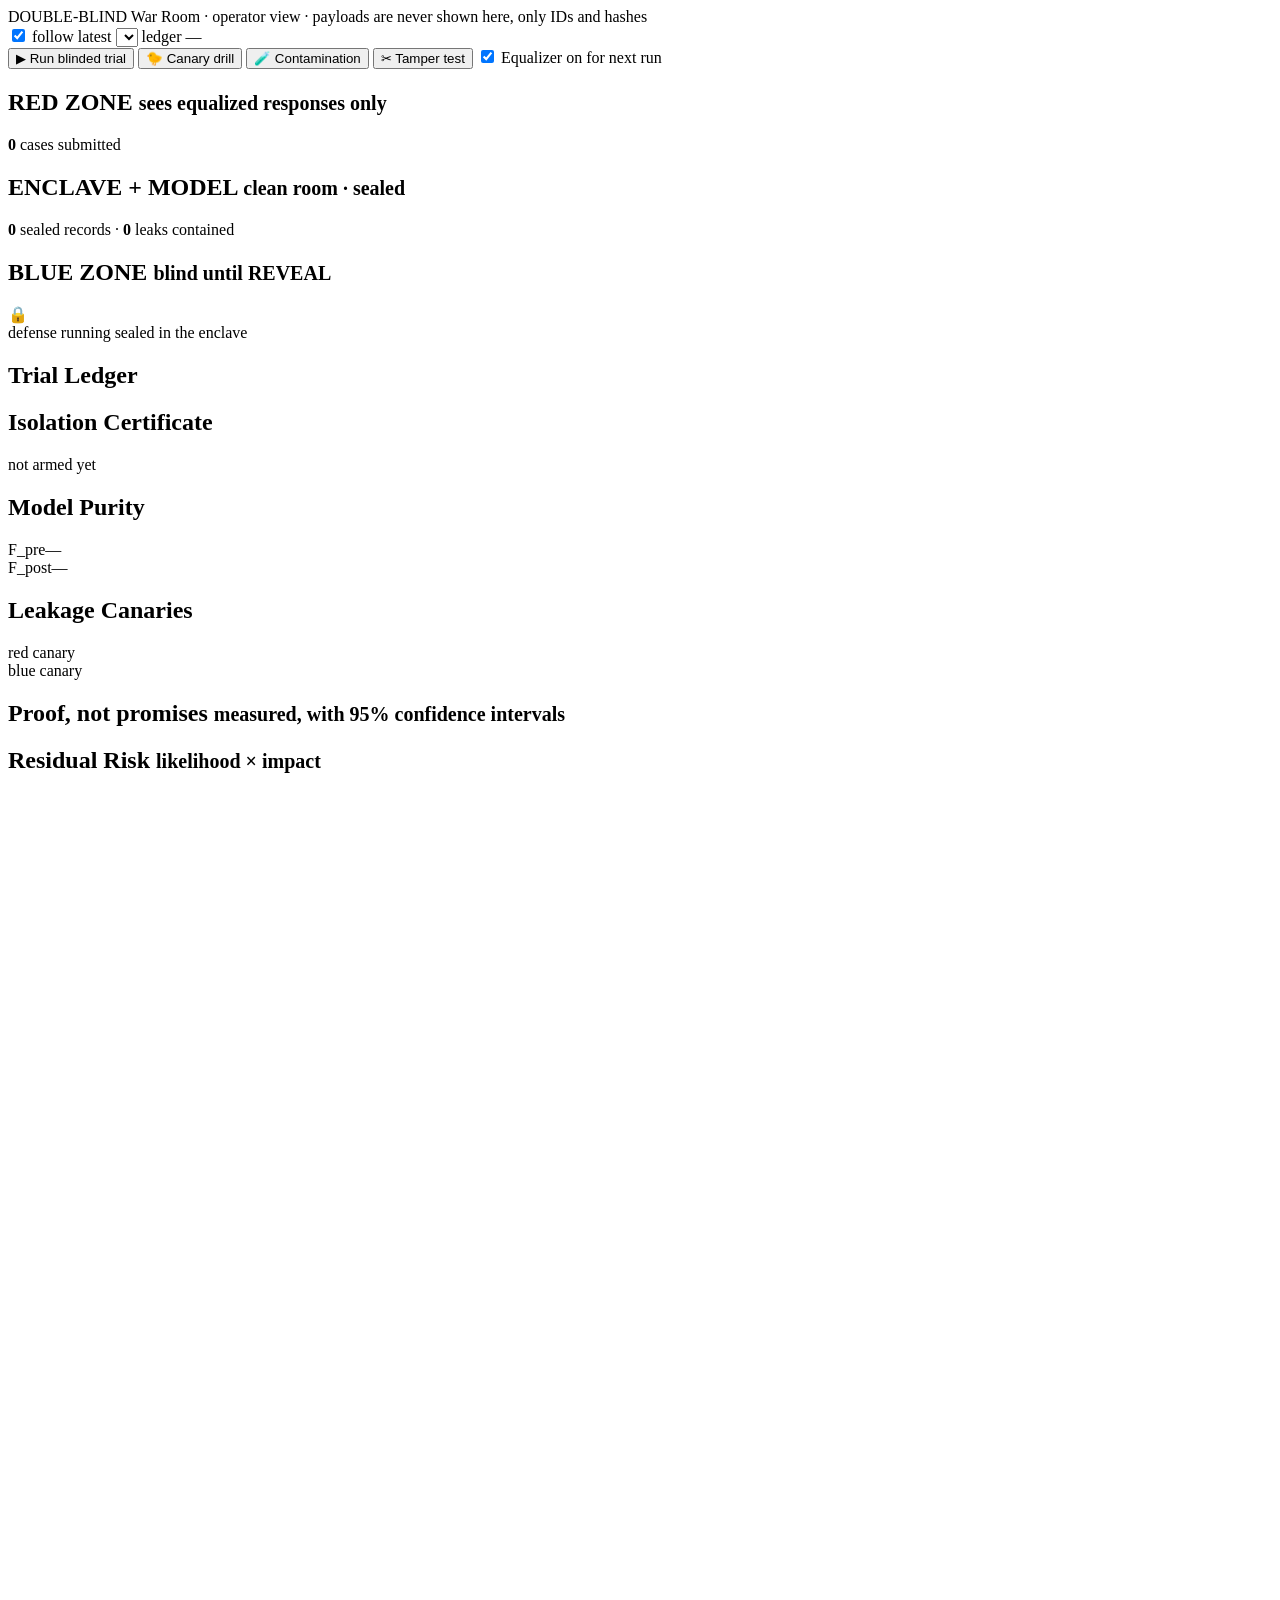
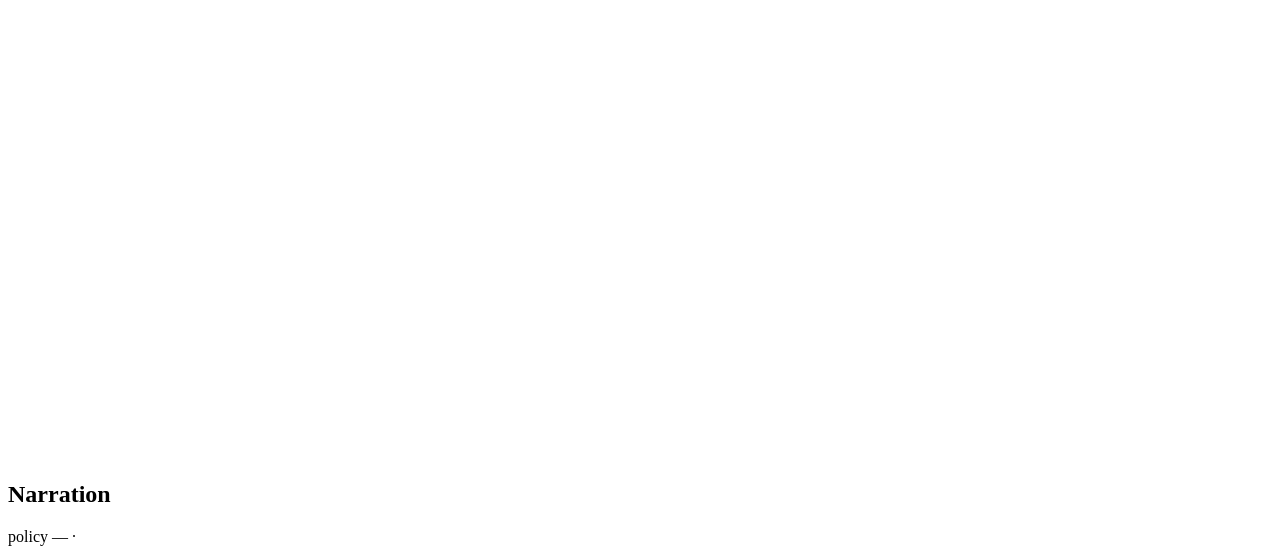
==== doubleblind/warroom/index.html @ 8efae742 "Add War Room dashboard Dependency-free (works offline at the venue) operator dashboard served by the" ====
<!doctype html>
<html lang="en">
<head>
<meta charset="utf-8">
<meta name="viewport" content="width=device-width, initial-scale=1">
<title>DOUBLE-BLIND War Room</title>
<link rel="stylesheet" href="/static/style.css">
<link rel="icon" href="data:image/svg+xml,%3Csvg xmlns='http://www.w3.org/2000/svg' viewBox='0 0 32 32'%3E%3Crect width='32' height='32' rx='7' fill='%230b1020'/%3E%3Cpath d='M9 16h14M16 9v14' stroke='%23f5c542' stroke-width='3'/%3E%3C/svg%3E">
</head>
<body>
<header class="top">
  <div class="brand">
    <span class="logo">DOUBLE-BLIND</span>
    <span class="sub">War Room · operator view · payloads are never shown here, only IDs and hashes</span>
  </div>
  <div class="meta">
    <label class="follow"><input type="checkbox" id="follow" checked> follow latest</label>
    <select id="trialSel" aria-label="trial"></select>
    <span class="chip mono" id="ledgerHead" title="ledger head">ledger —</span>
    <span class="dot" id="conn" title="event stream"></span>
  </div>
</header>

<section class="timeline" id="timeline" aria-label="trial state"></section>
<div class="banner" id="banner" hidden></div>

<section class="controls" id="controls">
  <button data-scenario="standard" class="primary">▶ Run blinded trial</button>
  <button data-scenario="canary">🐤 Canary drill</button>
  <button data-scenario="contamination">🧪 Contamination</button>
  <button id="tamperBtn">✂ Tamper test</button>
  <label class="toggle"><input type="checkbox" id="eqToggle" checked> Equalizer on for next run</label>
  <span class="hint" id="demoHint"></span>
</section>

<main class="grid">
  <section class="panel lanes">
    <div class="lane red">
      <h2>RED ZONE <small>sees equalized responses only</small></h2>
      <div class="stat"><b id="redSent">0</b> cases submitted</div>
      <div class="chips" id="redLane"></div>
    </div>
    <div class="lane mid">
      <h2>ENCLAVE + MODEL <small>clean room · sealed</small></h2>
      <div class="stat"><b id="midSealed">0</b> sealed records · <b id="midContained">0</b> leaks contained</div>
      <div class="chips" id="midLane"></div>
    </div>
    <div class="lane blue">
      <h2>BLUE ZONE <small>blind until REVEAL</small></h2>
      <div id="blueSealed" class="sealed">
        <div class="lock">🔒</div>
        <div>defense running sealed in the enclave</div>
        <div class="bars"><i></i><i></i><i></i><i></i></div>
      </div>
      <div id="blueRevealed" hidden></div>
    </div>
  </section>

  <section class="panel">
    <h2>Trial Ledger <small id="ledgerVerify"></small></h2>
    <ol class="ticker mono" id="ticker"></ol>
  </section>

  <section class="panel">
    <h2>Isolation Certificate</h2>
    <div id="cert" class="muted">not armed yet</div>
  </section>

  <section class="panel">
    <h2>Model Purity</h2>
    <div class="purity">
      <div><span class="k">F_pre</span><span class="mono" id="fpre">—</span></div>
      <div><span class="k">F_post</span><span class="mono" id="fpost">—</span></div>
      <div class="verdict" id="purityVerdict"></div>
    </div>
  </section>

  <section class="panel">
    <h2>Leakage Canaries</h2>
    <div class="canaries">
      <div class="light" id="lightRed"><span></span>red canary</div>
      <div class="light" id="lightBlue"><span></span>blue canary</div>
    </div>
    <ul class="alerts" id="alerts"></ul>
  </section>

  <section class="panel wide">
    <h2>Proof, not promises <small>measured, with 95% confidence intervals</small></h2>
    <div class="metrics" id="metrics"></div>
  </section>

  <section class="panel">
    <h2>Residual Risk <small>likelihood × impact</small></h2>
    <svg id="radar" viewBox="0 0 300 300" role="img" aria-label="residual risk radar"></svg>
  </section>

  <section class="panel">
    <h2>Narration</h2>
    <ol class="log" id="log"></ol>
    <div id="tamper" class="tamper" hidden></div>
  </section>
</main>
<footer class="foot">policy <span class="mono" id="policyHash">—</span> · <span id="policyInv"></span></footer>
<script src="/static/app.js"></script>
</body>
</html>
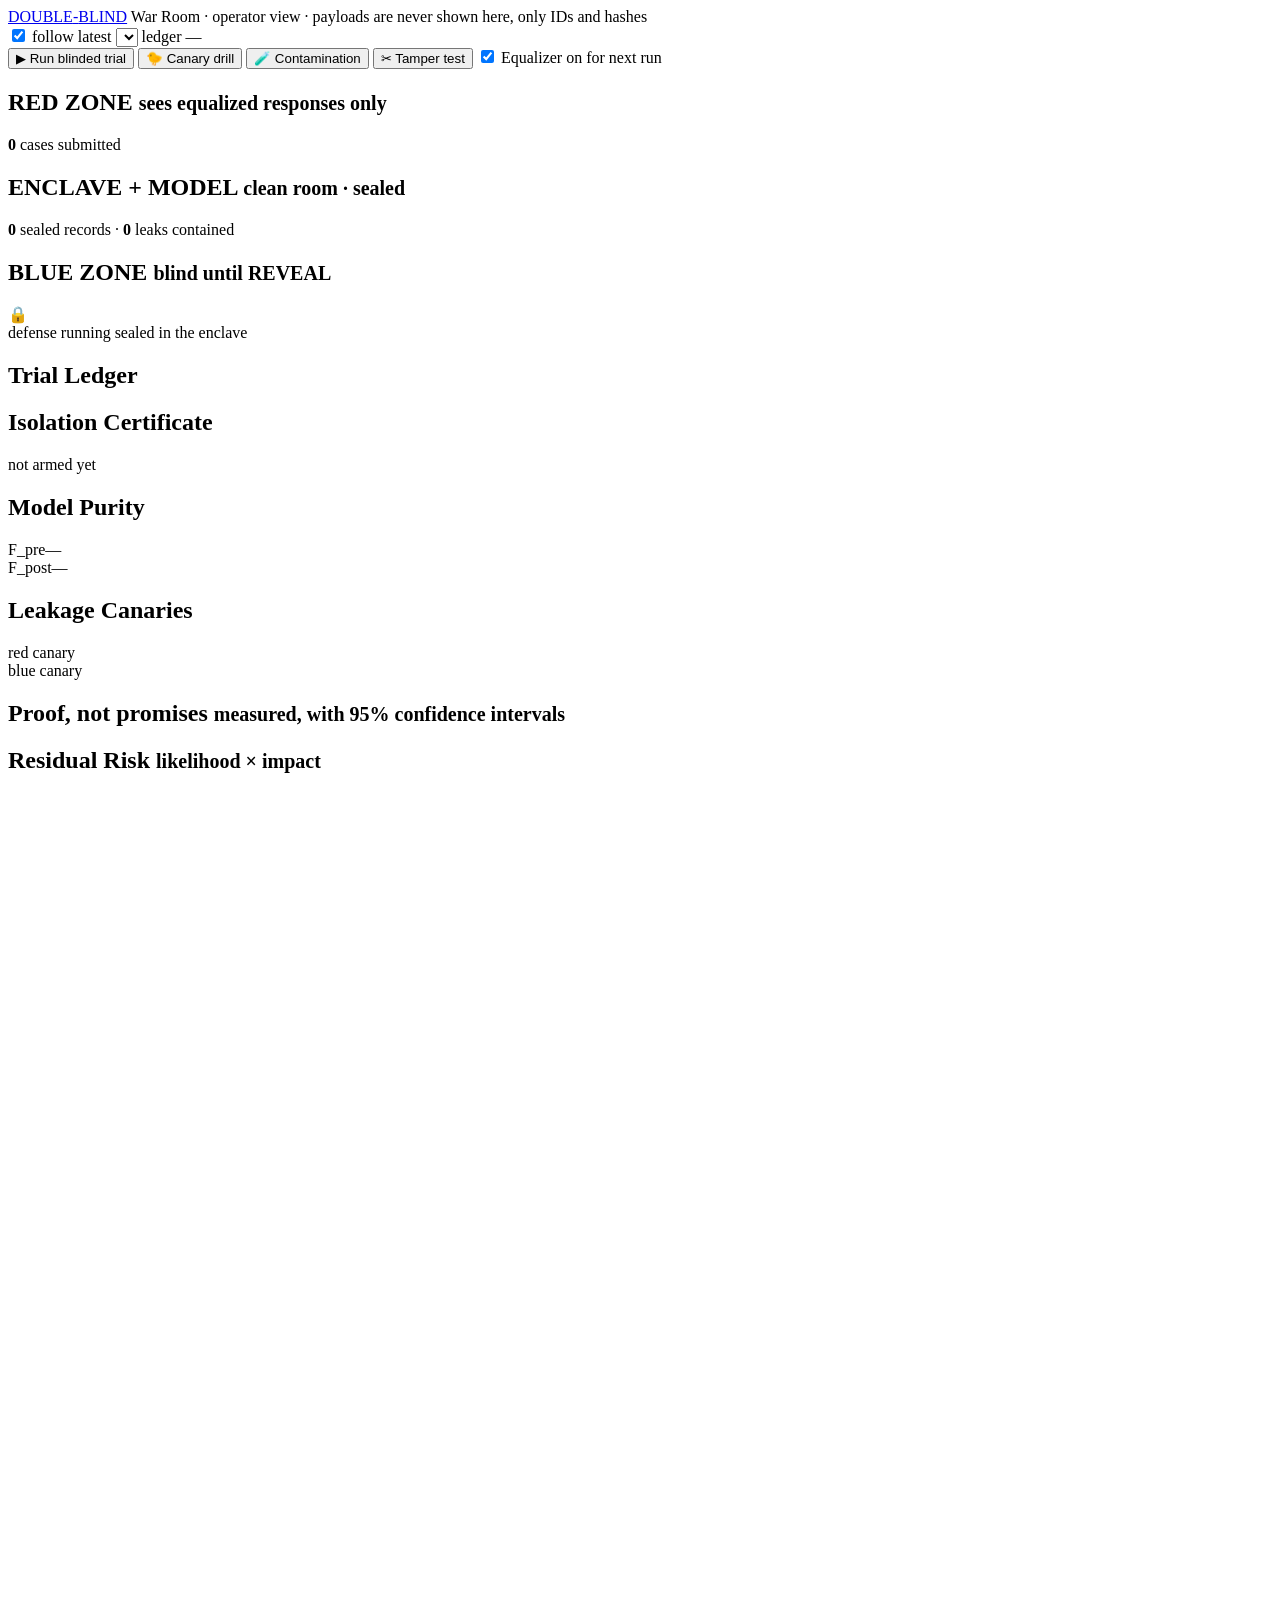
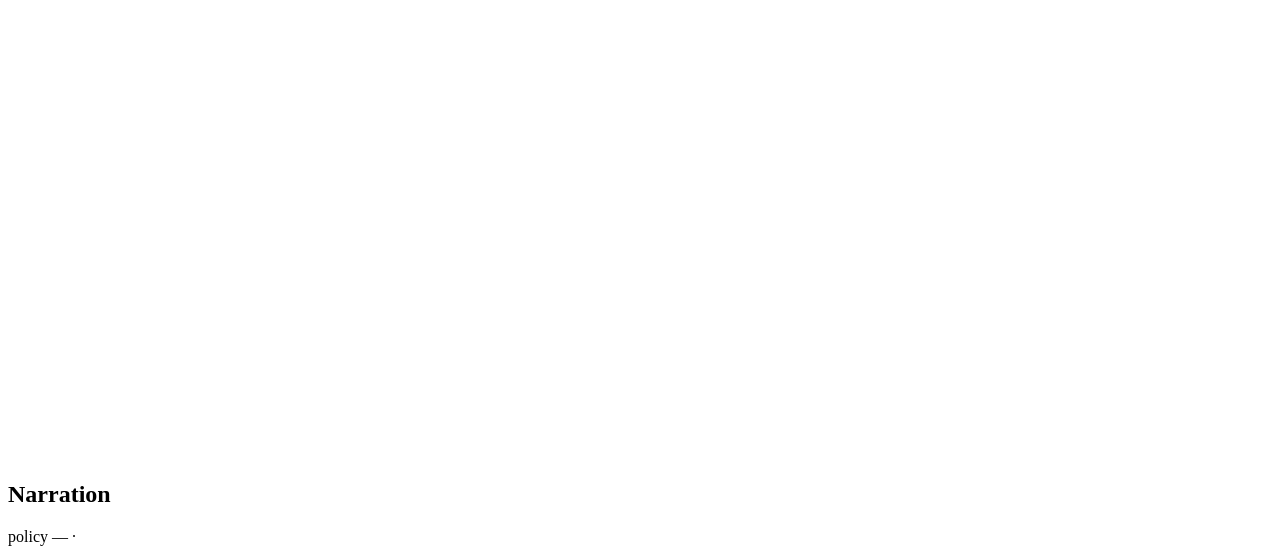
==== commit 8bd66e0d: "Add themed live site: hero console, zone cards, protocol timeline, launcher A security-product front" ====
--- a/doubleblind/warroom/index.html
+++ b/doubleblind/warroom/index.html
@@ -10,7 +10,7 @@
 <body>
 <header class="top">
   <div class="brand">
-    <span class="logo">DOUBLE-BLIND</span>
+    <span class="logo"><a href="/" title="back to the site">DOUBLE<span>-</span>BLIND</a></span>
     <span class="sub">War Room · operator view · payloads are never shown here, only IDs and hashes</span>
   </div>
   <div class="meta">
